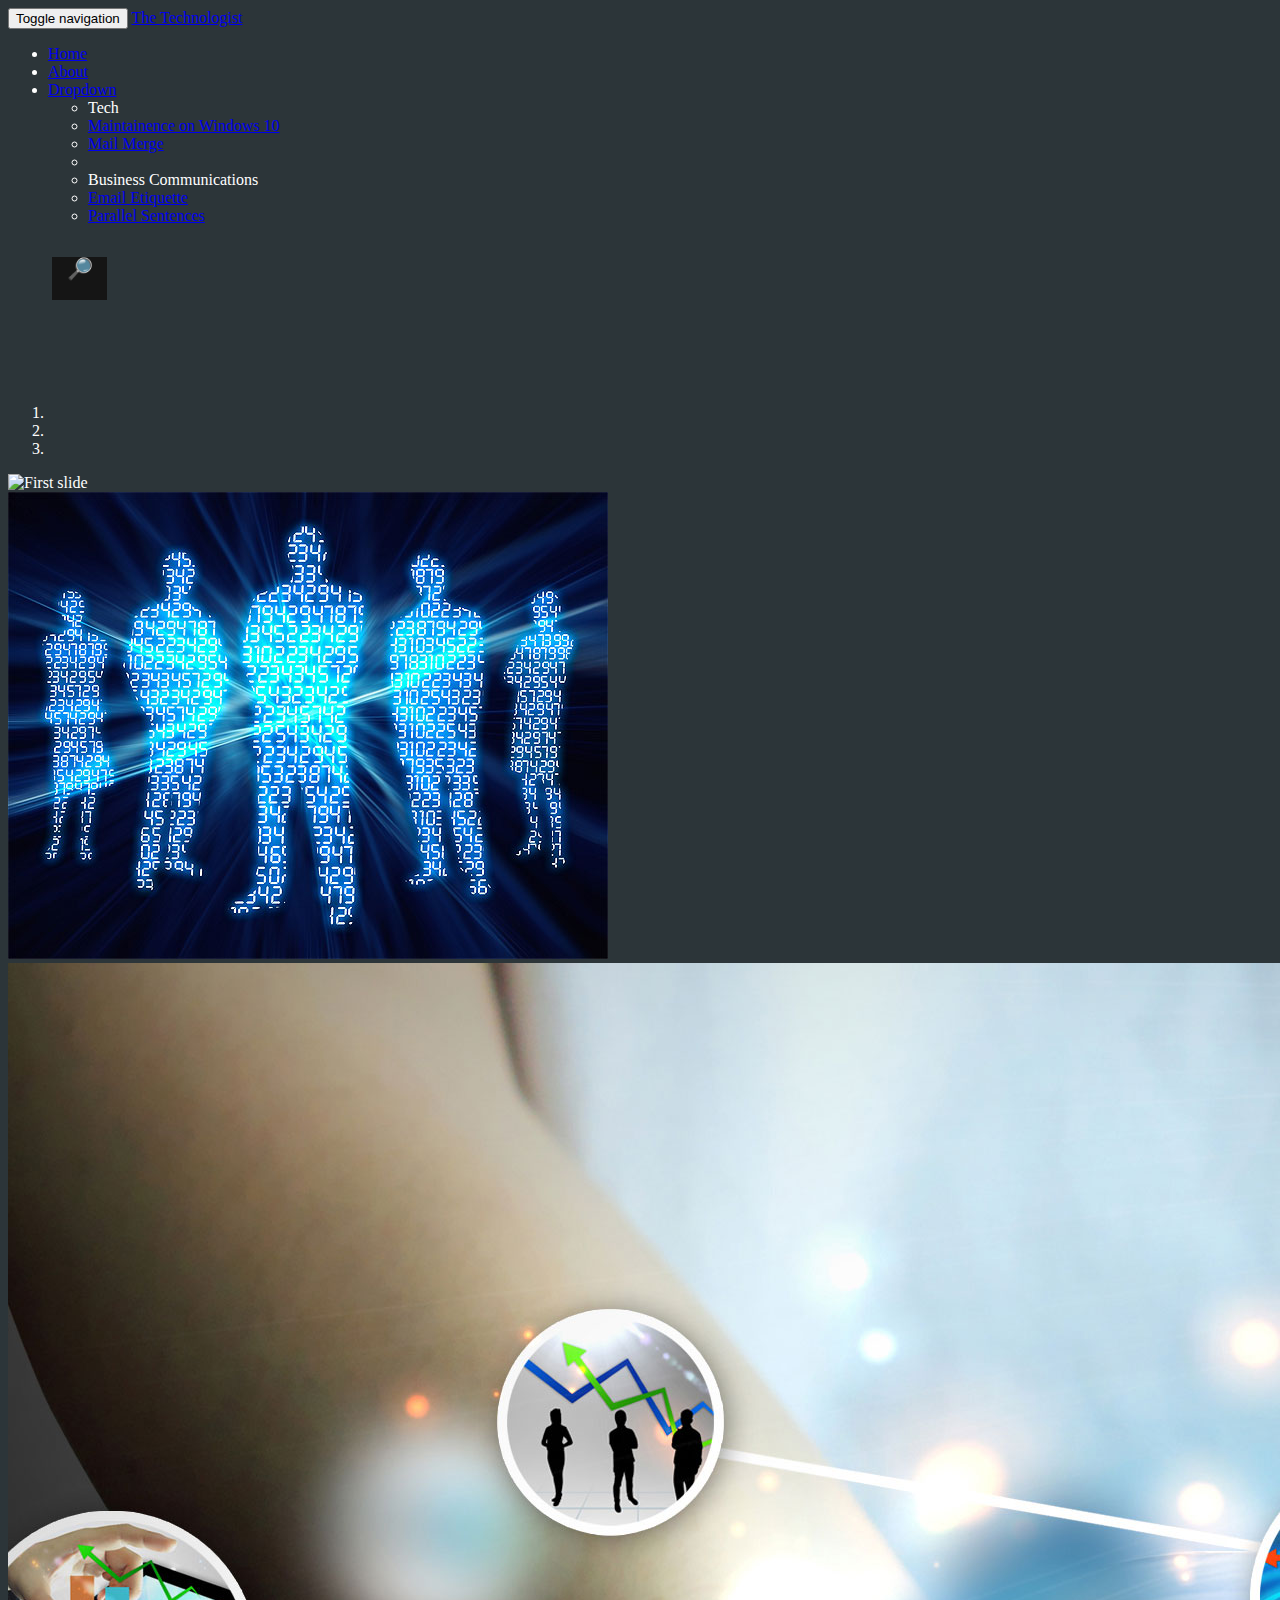
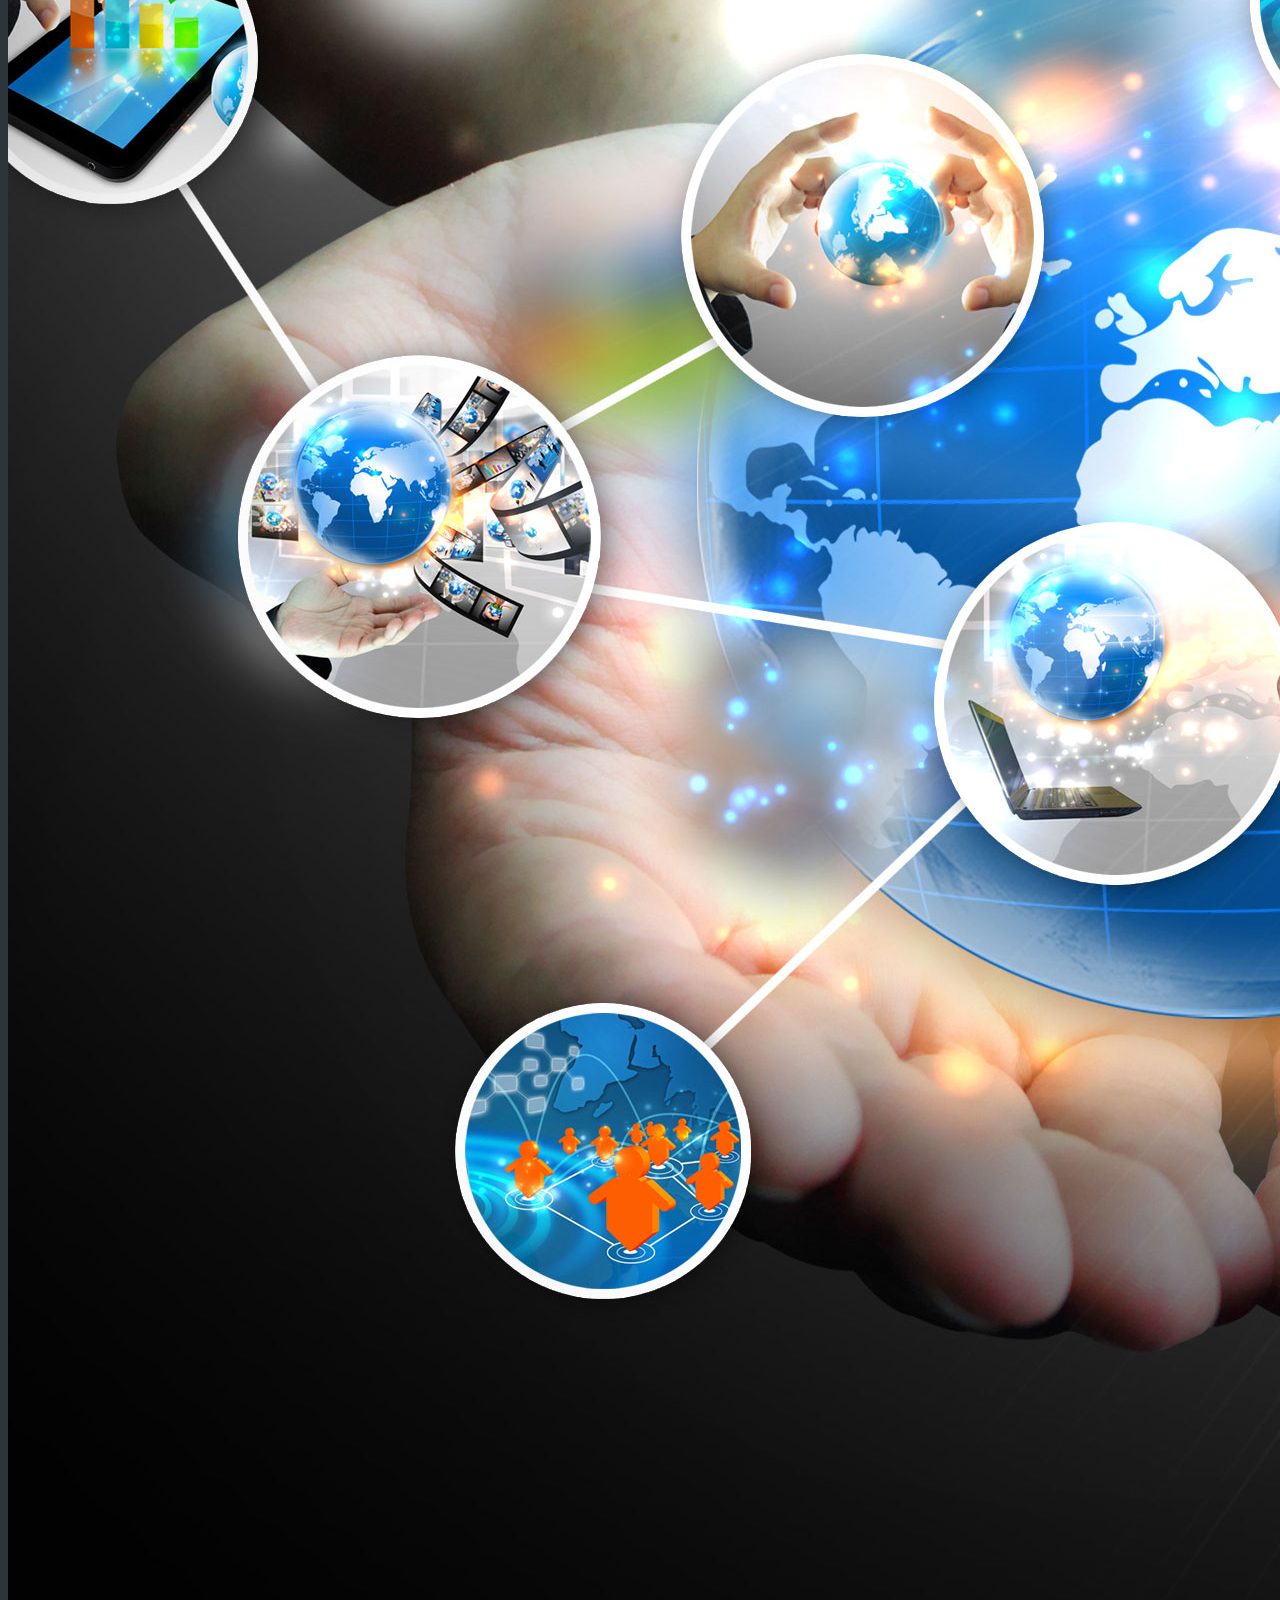
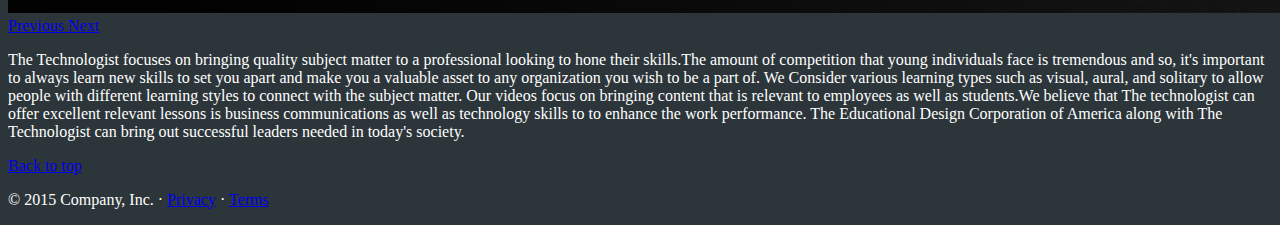
==== index.html @ 6dffd86e "Updated site files" ====
<!DOCTYPE html>
<html lang="en">
  <head>
    <meta charset="utf-8">
    <meta http-equiv="X-UA-Compatible" content="IE=edge">
    <meta name="viewport" content="width=device-width, initial-scale=1">
    <!-- The above 3 meta tags *must* come first in the head; any other head content must come *after* these tags -->
    <meta name="description" content="">
    <meta name="author" content="">
    <link rel="icon" href="../../favicon.ico">

    <title>Home</title>

    <!-- Bootstrap core CSS -->
    <link href="bootstrap.min.css" rel="stylesheet">

    <!-- IE10 viewport hack for Surface/desktop Windows 8 bug -->
    <link href="../../assets/css/ie10-viewport-bug-workaround.css" rel="stylesheet">

     <!--Reguluar CSS -->
    <link rel="stylesheet" type="text/css" href="basicstyle.css">

    <!-- Just for debugging purposes. Don't actually copy these 2 lines! -->
    <!--[if lt IE 9]><script src="../../assets/js/ie8-responsive-file-warning.js"></script><![endif]-->
    <script src="../../assets/js/ie-emulation-modes-warning.js"></script>

    <!-- HTML5 shim and Respond.js for IE8 support of HTML5 elements and media queries -->
    <!--[if lt IE 9]>
      <script src="https://oss.maxcdn.com/html5shiv/3.7.2/html5shiv.min.js"></script>
      <script src="https://oss.maxcdn.com/respond/1.4.2/respond.min.js"></script>
    <![endif]-->

    <!-- Custom styles for this template -->
    <link href="carousel.css" rel="stylesheet">

     <!-- Search engine-->
      <script src="https://ajax.googleapis.com/ajax/libs/jquery/1.10.2/jquery.min.js"></script>
       <script type="text/javascript">
            jQuery(function($){
                $('#search-trigger').click(function(){
                    $('#search-input').toggleClass('search-input-open');
                });

                $(document).click(function(e){
                    if(!$(e.target).closest('.ngen-search-form').length){
                        $('#search-input').removeClass('search-input-open');
                    }
                })
            });
        </script>
        <style>
        </style>
    
  </head>
<!-- NAVBAR
================================================== -->
  <body>
    <div class="navbar-wrapper">
      <div class="container">

        <nav class="navbar navbar-inverse navbar-static-top">
          <div class="container">
            <div class="navbar-header">
              <button type="button" class="navbar-toggle collapsed" data-toggle="collapse" data-target="#navbar" aria-expanded="false" aria-controls="navbar">
                <span class="sr-only">Toggle navigation</span>
                <span class="icon-bar"></span>
                <span class="icon-bar"></span>
                <span class="icon-bar"></span>
              </button>
              <a class="navbar-brand" href="#">The Technologist</a>
            </div>
            <div id="navbar" class="navbar-collapse collapse">
              <ul class="nav navbar-nav">
                <li class="active"><a href="index.html">Home</a></li>
                <li><a href="AboutUs.html">About</a></li>
                
                <li class="dropdown">
                  <a href="#" class="dropdown-toggle" data-toggle="dropdown" role="button" aria-haspopup="true" aria-expanded="false">Dropdown <span class="caret"></span></a>
              <ul class="dropdown-menu">
              <li class="dropdown-header">Tech</li>
                <li><a href="Maintainence.html">Maintainence on Windows 10</a></li>
                <li><a href="Mail.html">Mail Merge</a></li>
                <li role="separator" class="divider"></li>
                <li class="dropdown-header">Business Communications</li>
                <li><a href="Email.html">Email Etiquette</a></li>
                <li><a href="Parallel.html">Parallel Sentences</a></li>
              </ul>
            </li>
          </ul>
              <ul class="nav navbar-nav navbar-right">
            <div>
        <div class="form">
            <form class="form-search ngen-search-form" action="http://google.com/search" method="get">
                <input type="text" name="q" id="search-input" class="form-search-input" placeholder="Search google for..." dir="ltr">
                <span id="search-trigger" class="form-search-submit">&#x1f50e;</span> 
            </form>
        </div>
            </div>
          </div>
        </nav>

      </div>
    </div>

    <br /><br /><br /><br />


    <!-- Carousel
    ================================================== -->

    <!-- Carousel
    ================================================== -->
    <div id="myCarousel" class="carousel slide" data-ride="carousel">
      <!-- Indicators -->
      <ol class="carousel-indicators">
        <li data-target="#myCarousel" data-slide-to="0" class="active"></li>
        <li data-target="#myCarousel" data-slide-to="1"></li>
        <li data-target="#myCarousel" data-slide-to="2"></li>
      </ol>
      <div class="carousel-inner" role="listbox">
        <div class="item active">
          <img class="first-slide" src="Images/logo.png" alt="First slide">
          <div class="container">
            
          </div>
        </div>
        <div class="item">
          <img class="second-slide" src="Images/CodePeople.jpeg" alt="Second slide">
          <div class="container">
      
          </div>
        </div>
        <div class="item">
          <img class="third-slide" src="Images/TechWorld.jpg" alt="Third slide">
          <div class="container">
            
          </div>
        </div>
      </div>
      <a class="left carousel-control" href="#myCarousel" role="button" data-slide="prev">
        <span class="glyphicon glyphicon-chevron-left" aria-hidden="true"></span>
        <span class="sr-only">Previous</span>
      </a>
      <a class="right carousel-control" href="#myCarousel" role="button" data-slide="next">
        <span class="glyphicon glyphicon-chevron-right" aria-hidden="true"></span>
        <span class="sr-only">Next</span>
      </a>
    </div><!-- /.carousel -->
 

    <div class="center2">
      <p>The Technologist focuses on bringing quality subject matter to a professional looking to hone their skills.The amount of competition that young individuals face is tremendous and so, it's important to always learn new skills to set you apart and make you a valuable asset to any organization you wish to be a part of. We Consider various learning types such as visual, aural, and solitary to allow people with different learning styles to connect with the subject matter. Our videos focus on bringing content that is relevant to employees as well as students.We believe that The technologist can offer excellent relevant lessons is business communications as well as technology skills to to enhance the work performance. The Educational Design Corporation of America along with The Technologist can bring out successful leaders needed in today's society. </p>
    </div>


    

      <!-- FOOTER -->
      <footer>
        <p class="pull-right"><a href="#">Back to top</a></p>
        <p>&copy; 2015 Company, Inc. &middot; <a href="#">Privacy</a> &middot; <a href="#">Terms</a></p>
      </footer>

    </div><!-- /.container -->


    <!-- Bootstrap core JavaScript
    ================================================== -->
    <!-- Placed at the end of the document so the pages load faster -->
    <script src="https://ajax.googleapis.com/ajax/libs/jquery/1.11.3/jquery.min.js"></script>
    <script>window.jQuery || document.write('<script src="../../assets/js/vendor/jquery.min.js"><\/script>')</script>
    <script src="bootstrap.min.js"></script>
    <!-- Just to make our placeholder images work. Don't actually copy the next line! -->
    <script src="holder.min.js"></script>
    <!-- IE10 viewport hack for Surface/desktop Windows 8 bug -->
    <script src="../../assets/js/ie10-viewport-bug-workaround.js"></script>
  </body>
</html>
---- basicstyle.css ----
body{
    background-color: #2C3539;
    color: #FFFFFF;
}

/*Search bar*/
.form{
    padding: 0px 0px 0px 0px;
}
.form-search-input{
    width: 0px;
    height: 55px;
    border: 0;
    outline: 0;
    font-size: 21px;
    padding: 0px 0px 0px 0px;
    color: #151515;
    transition: all 0.5s;
}
.search-input-open{
    width: 410px !important;
    padding: 0px 0px 0px 20px !important;
    display: initial !important;
}
.form-search-submit{
    display: inline-block;
    width: 55px;
    height: 43px;
    border: 0;
    outline: 0;
    background-color: #151515;
    font-size: 21px;
    color: #FFF;
    cursor: pointer;
    text-align: center;
}/*end of search bar*/

.center {
    text-align: center;
    margin: auto;
    width: 60%;
    border: 3px solid #0000A0;
    padding: 10px;

}

.center1 {
    text-align: center;
}

.center img {
    max-width: 350px;
    max-height: 350px;
}

.center2
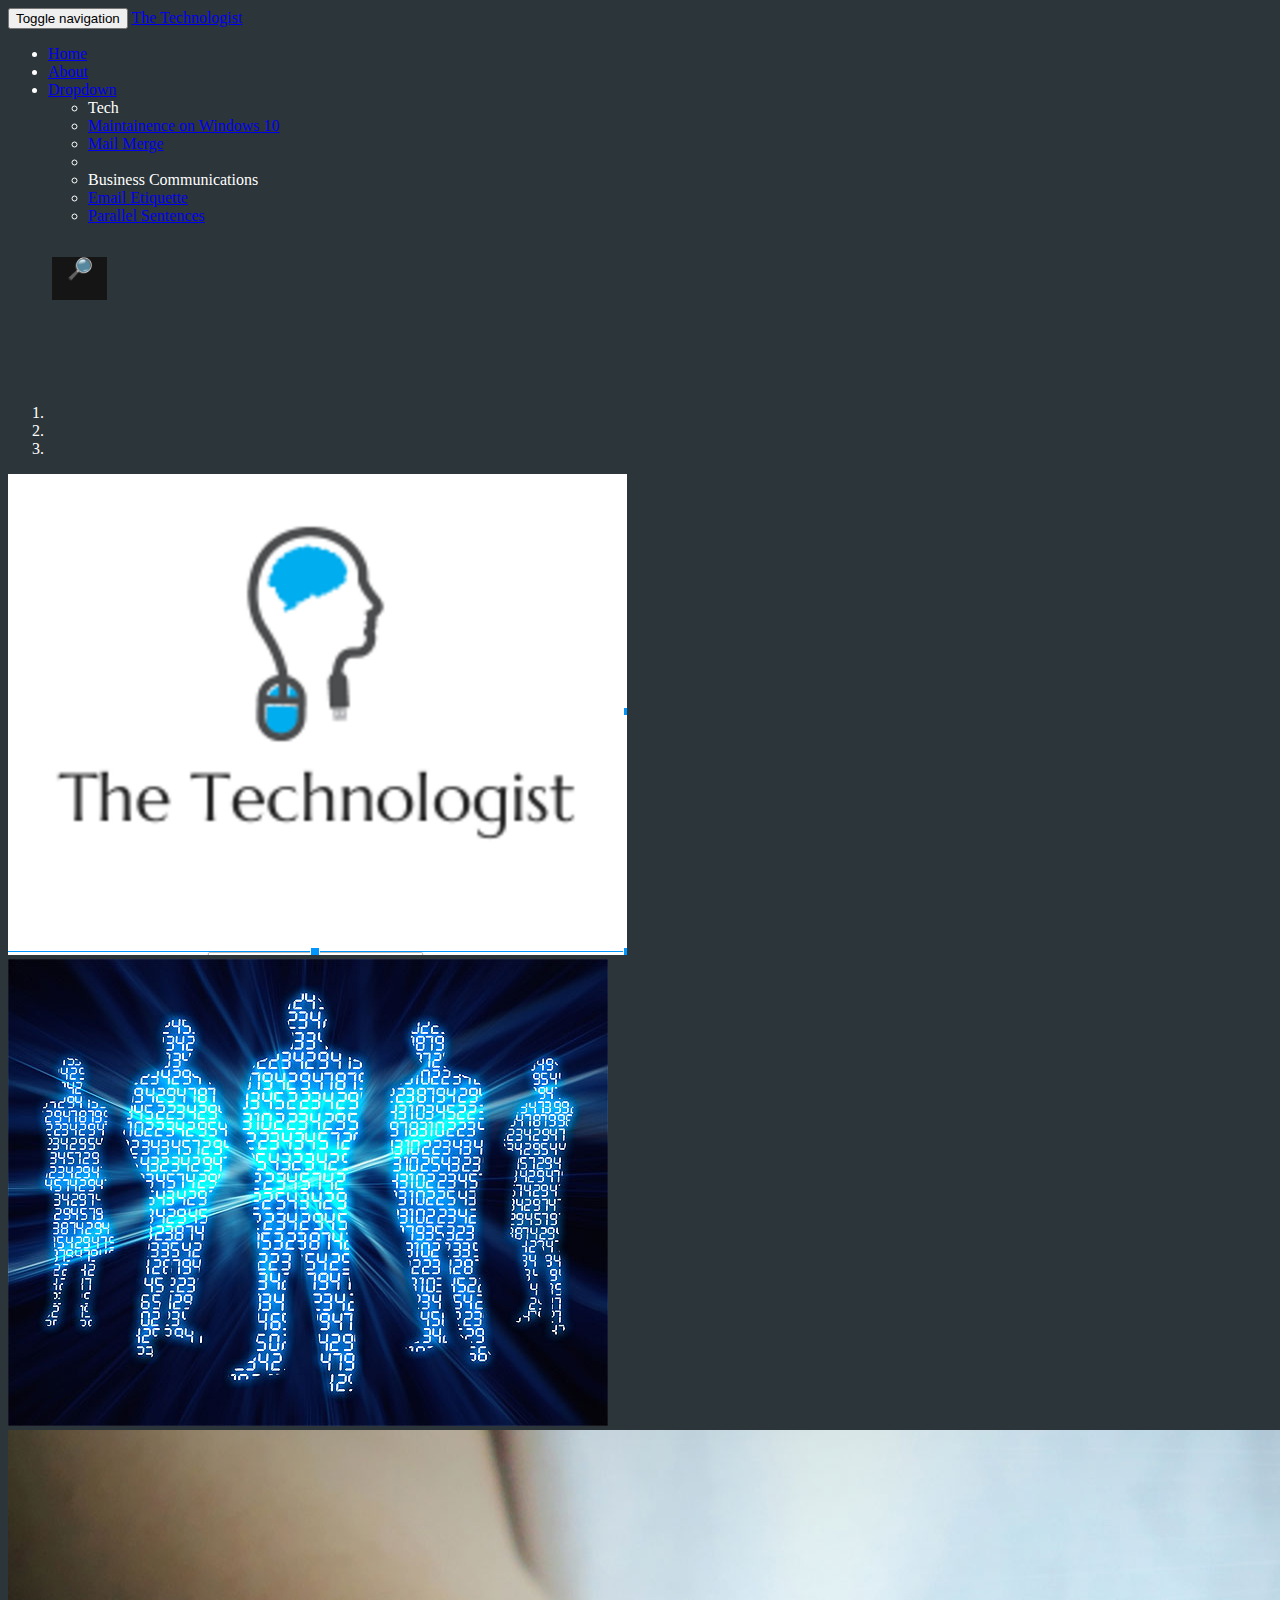
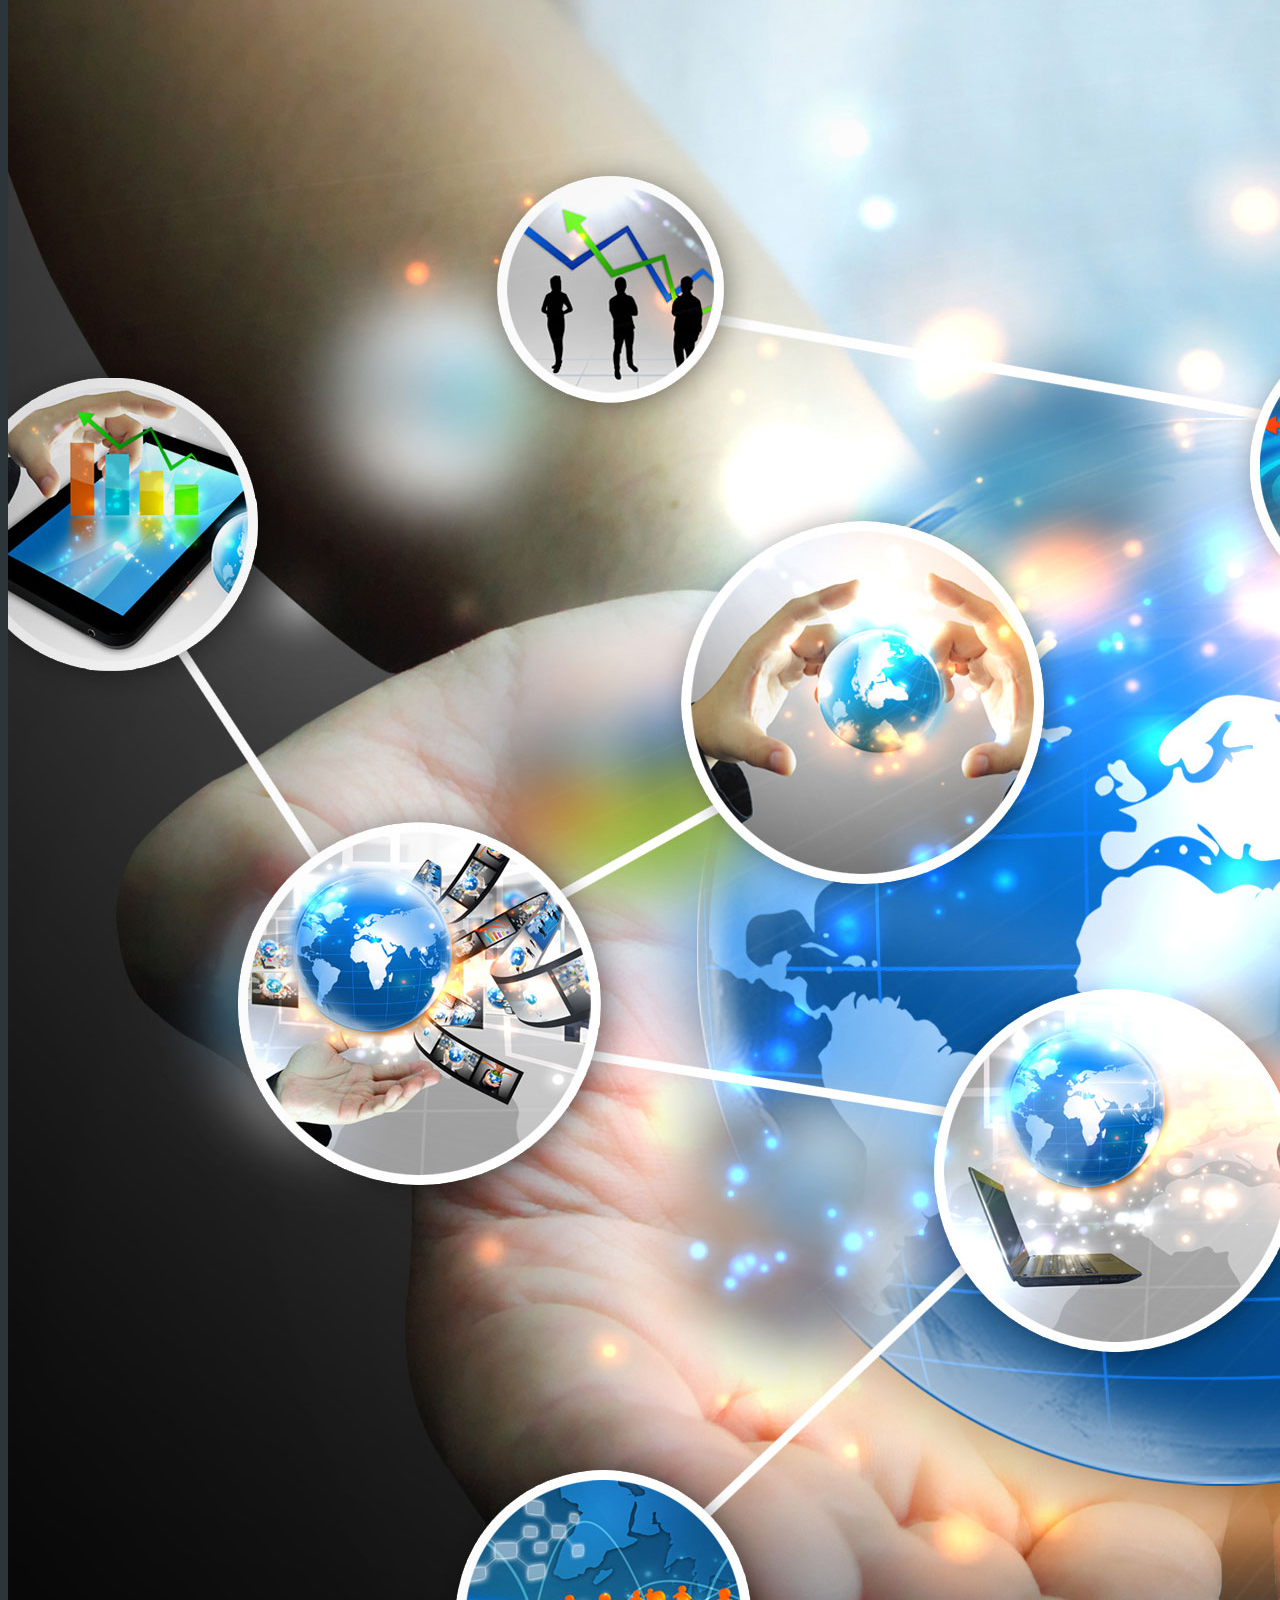
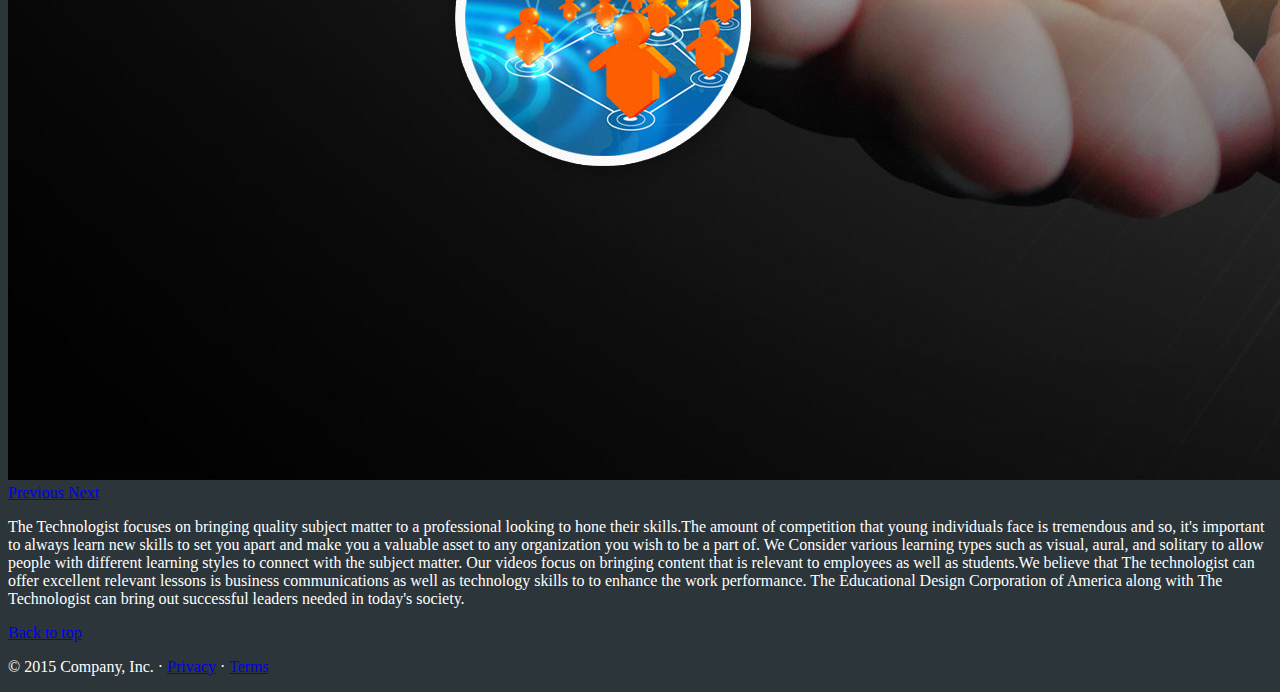
==== commit 0e96e29f: "First images" ====
--- a/index.html
+++ b/index.html
@@ -119,7 +119,7 @@
       </ol>
       <div class="carousel-inner" role="listbox">
         <div class="item active">
-          <img class="first-slide" src="Images/logo.png" alt="First slide">
+          <img class="first-slide" src="Images/logo.PNG" alt="First slide">
           <div class="container">
             
           </div>
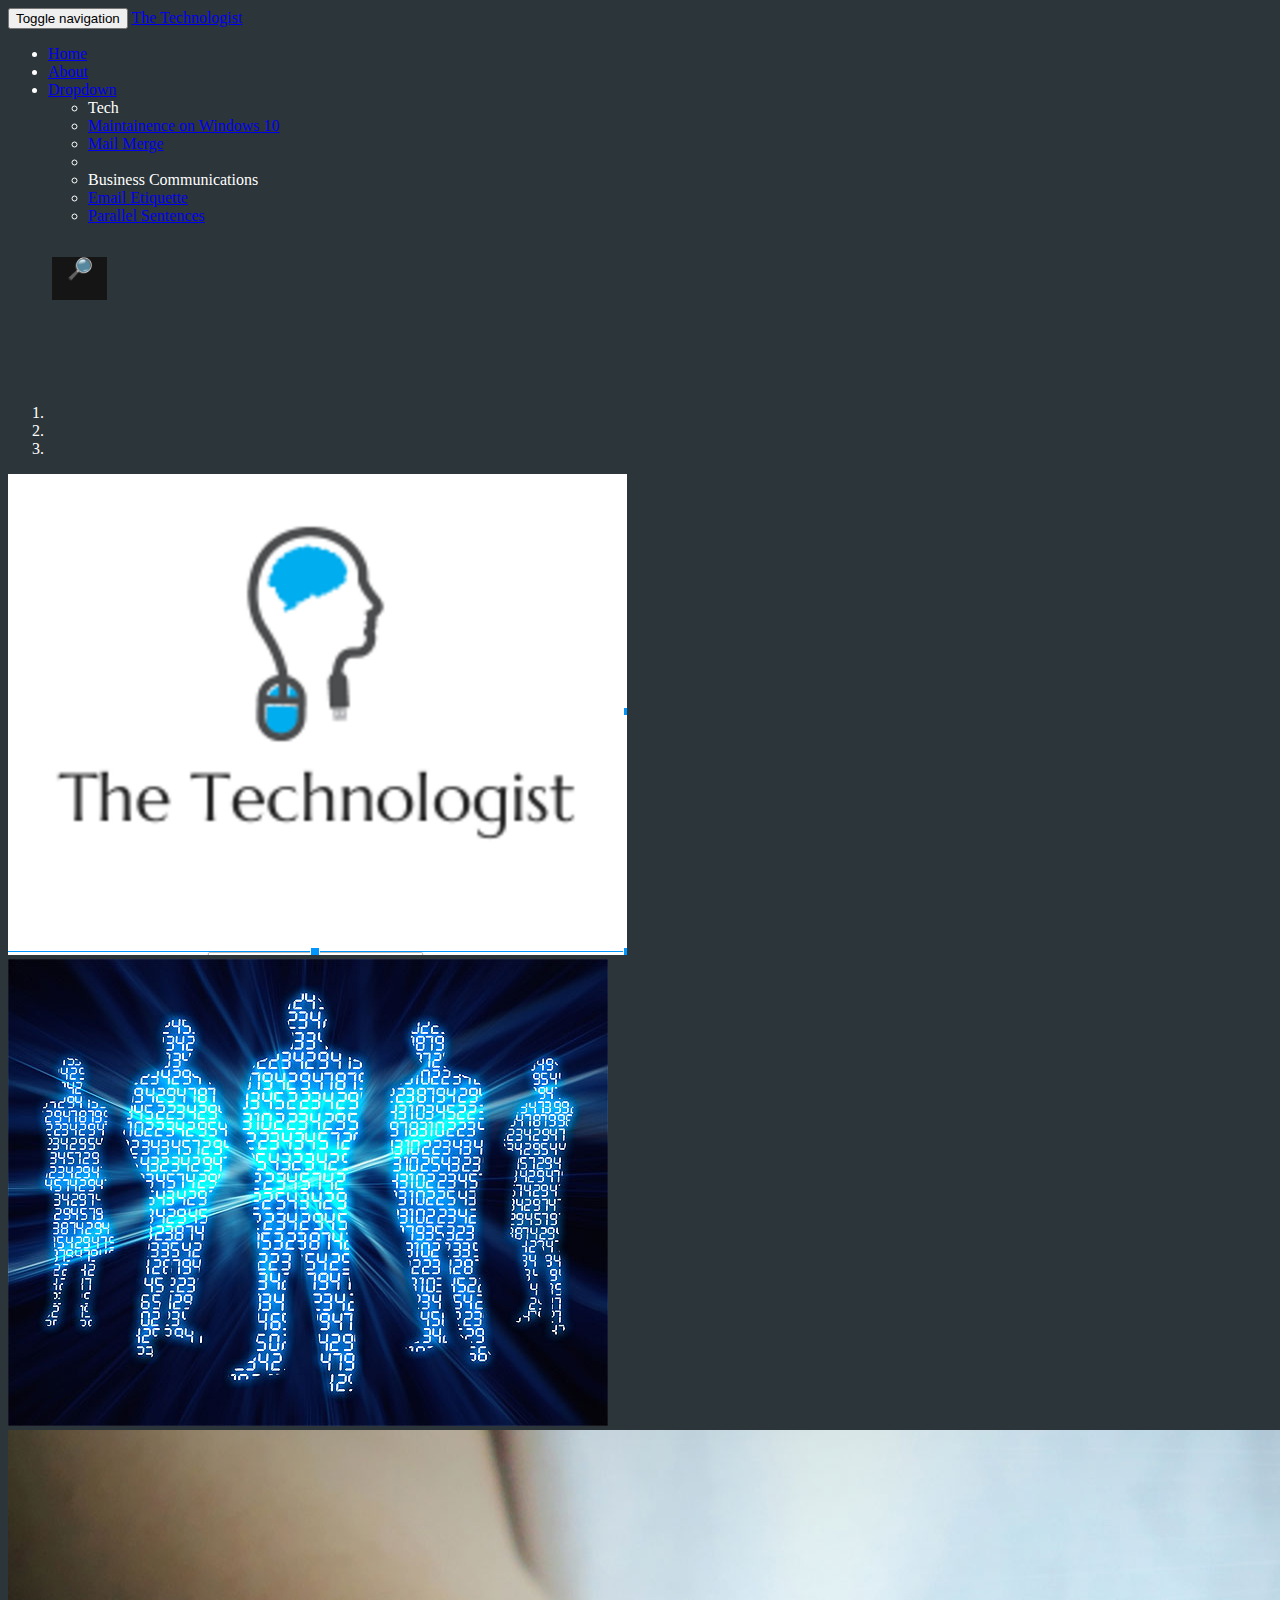
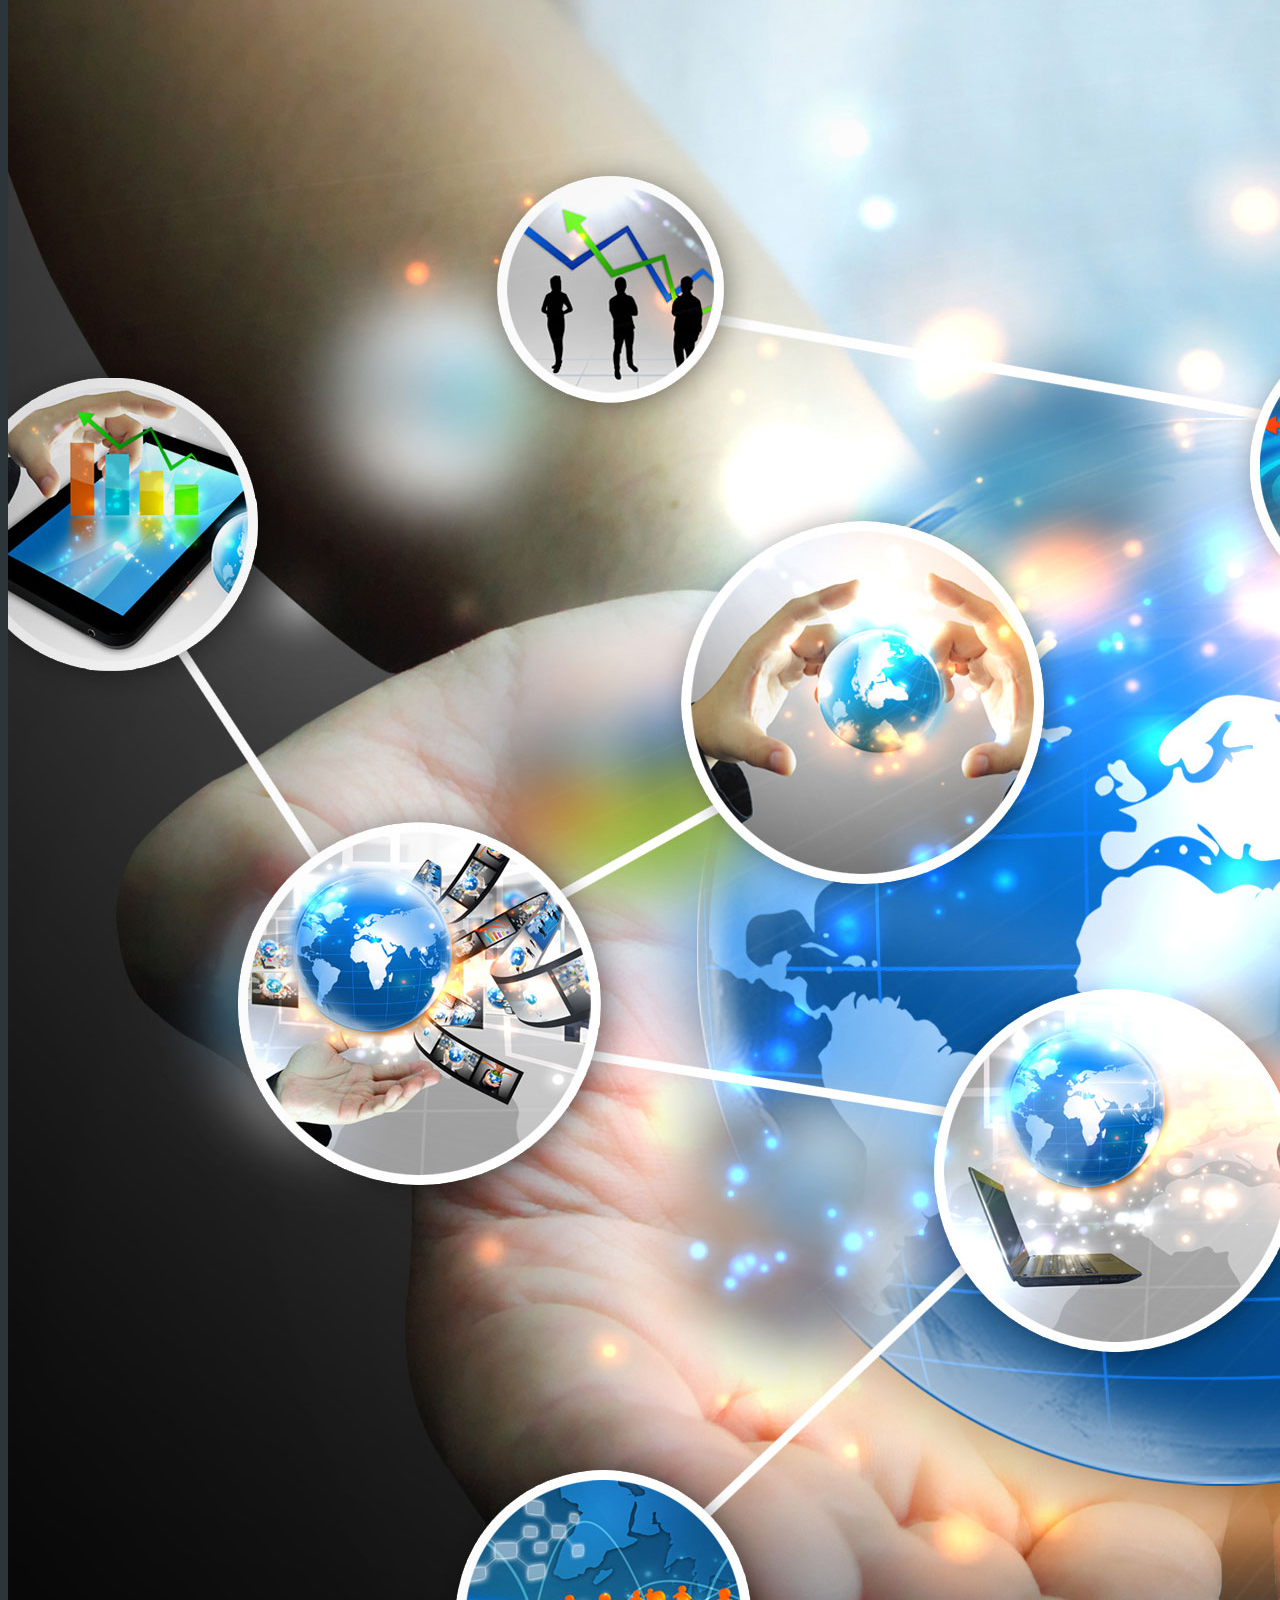
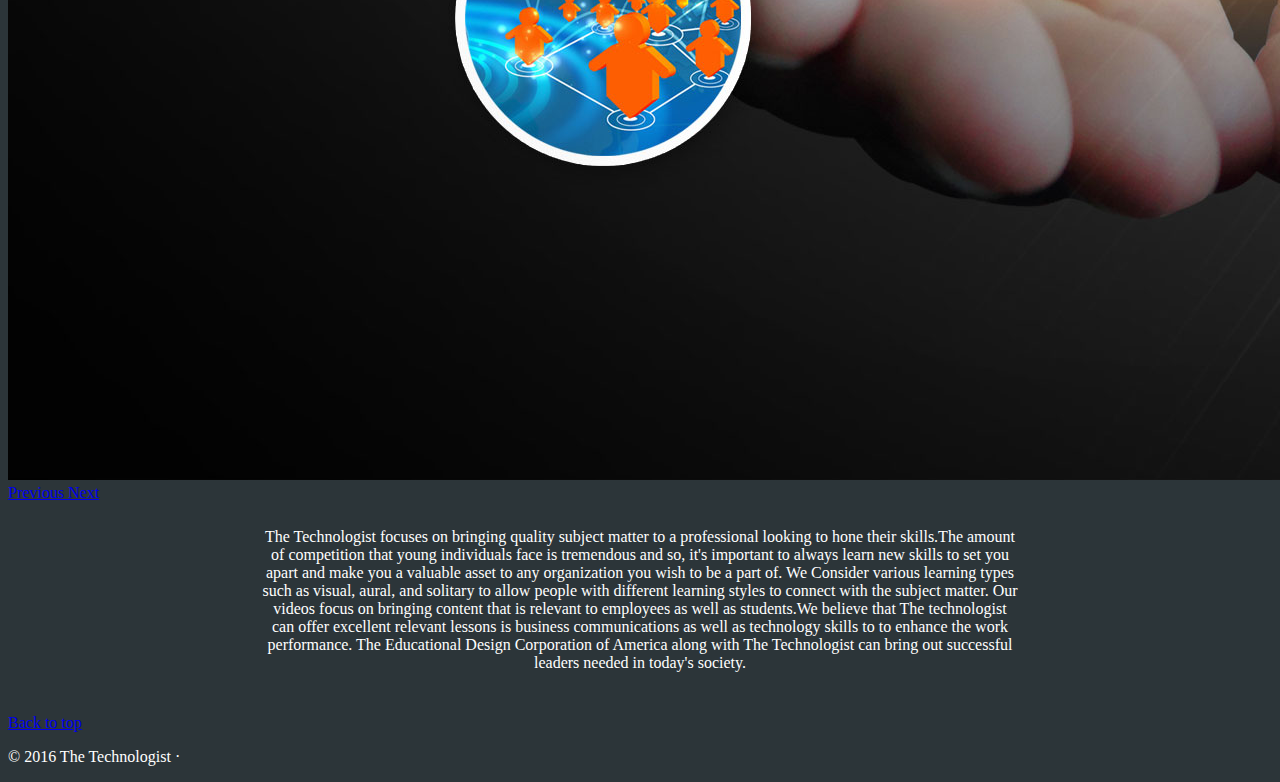
==== commit 73780f7e: "Footer change. Videos added" ====
--- a/index.html
+++ b/index.html
@@ -158,7 +158,7 @@
       <!-- FOOTER -->
       <footer>
         <p class="pull-right"><a href="#">Back to top</a></p>
-        <p>&copy; 2015 Company, Inc. &middot; <a href="#">Privacy</a> &middot; <a href="#">Terms</a></p>
+        <p>&copy; 2016 The Technologist &middot; 
       </footer>
 
     </div><!-- /.container -->
--- a/basicstyle.css
+++ b/basicstyle.css
@@ -53,7 +53,13 @@
     max-height: 350px;
 }
 
-.center2 
+.center2 {
+    text-align: center;
+    margin: auto;
+    width: 60%;
+    padding: 10px;
+
+} 
 
 
 
